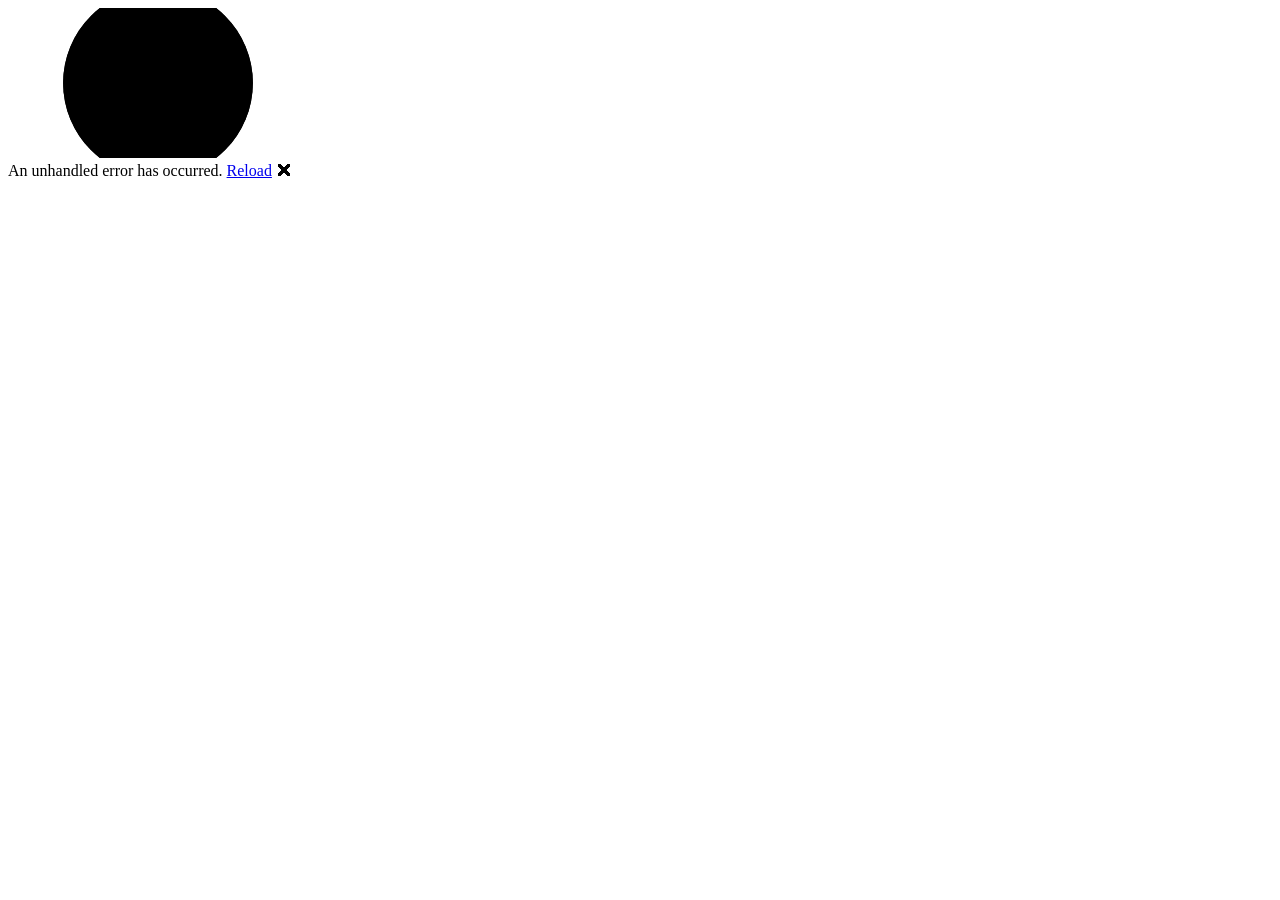
==== src/RestAPITester.Web/wwwroot/index.html @ f0735aa5 "Initial commit" ====
<!DOCTYPE html>
<html lang="en">

<head>
    <meta charset="utf-8" />
    <meta name="viewport" content="width=device-width, initial-scale=1.0" />
    <title>RestAPITester.Web</title>
    <base href="/" />
    <link rel="preload" id="webassembly" />
    <link rel="stylesheet" href="lib/bootstrap/dist/css/bootstrap.min.css" />
    <link rel="stylesheet" href="css/app.css" />
    <link rel="icon" type="image/png" href="favicon.png" />
    <link href="https://fonts.googleapis.com/css?family=Roboto:300,400,500,700&display=swap" rel="stylesheet" />
    <link href="_content/MudBlazor/MudBlazor.min.css" rel="stylesheet" />
    <link href="RestAPITester.Web.styles.css" rel="stylesheet" />
    <script type="importmap"></script>
</head>

<body>
    <div id="app">
        <svg class="loading-progress">
            <circle r="40%" cx="50%" cy="50%" />
            <circle r="40%" cx="50%" cy="50%" />
        </svg>
        <div class="loading-progress-text"></div>
    </div>

    <div id="blazor-error-ui">
        An unhandled error has occurred.
        <a href="." class="reload">Reload</a>
        <span class="dismiss">🗙</span>
    </div>
    <script src="_framework/blazor.webassembly#[.{fingerprint}].js"></script>
    <script src="_content/MudBlazor/MudBlazor.min.js"></script>
    <script src="_content/TG.Blazor.IndexedDB/indexedDb.Blazor.js"></script>
    <script src="js/downloadFile.js"></script>
</body>

</html>
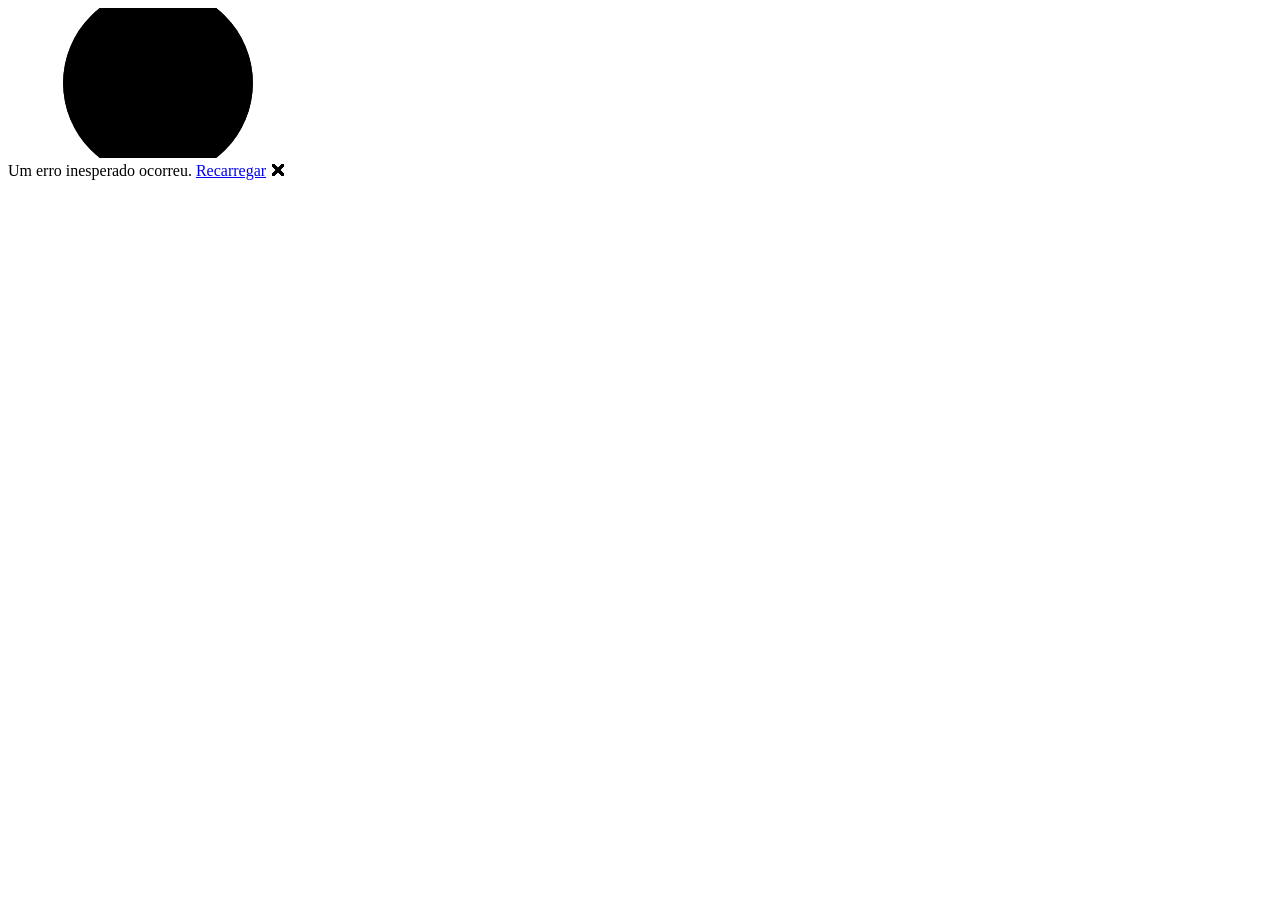
==== commit cf07bd79: "Gerado projeto que já roda através de um executável os dois projetos" ====
--- a/src/RestAPITester.Web/wwwroot/index.html
+++ b/src/RestAPITester.Web/wwwroot/index.html
@@ -26,8 +26,8 @@
     </div>
 
     <div id="blazor-error-ui">
-        An unhandled error has occurred.
-        <a href="." class="reload">Reload</a>
+        Um erro inesperado ocorreu.
+        <a href="." class="reload">Recarregar</a>
         <span class="dismiss">🗙</span>
     </div>
     <script src="_framework/blazor.webassembly#[.{fingerprint}].js"></script>
--- a/src/RestAPITester.Web/wwwroot/css/app.css
+++ b/src/RestAPITester.Web/wwwroot/css/app.css
@@ -0,0 +1,148 @@
+html, body {
+    font-family: 'Helvetica Neue', Helvetica, Arial, sans-serif;
+}
+
+h1:focus {
+    outline: none;
+}
+
+a, .btn-link {
+    color: #0071c1;
+}
+
+.btn-primary {
+    color: #fff;
+    background-color: #1b6ec2;
+    border-color: #1861ac;
+}
+
+.btn:focus, .btn:active:focus, .btn-link.nav-link:focus, .form-control:focus, .form-check-input:focus {
+  box-shadow: 0 0 0 0.1rem white, 0 0 0 0.25rem #258cfb;
+}
+
+.content {
+    padding-top: 1.1rem;
+}
+
+.valid.modified:not([type=checkbox]) {
+    outline: 1px solid #26b050;
+}
+
+.invalid {
+    outline: 1px solid red;
+}
+
+.validation-message {
+    color: red;
+}
+
+#blazor-error-ui {
+    color-scheme: light only;
+    background: lightyellow;
+    bottom: 0;
+    box-shadow: 0 -1px 2px rgba(0, 0, 0, 0.2);
+    box-sizing: border-box;
+    display: none;
+    left: 0;
+    padding: 0.6rem 1.25rem 0.7rem 1.25rem;
+    position: fixed;
+    width: 100%;
+    z-index: 1000;
+}
+
+    #blazor-error-ui .dismiss {
+        cursor: pointer;
+        position: absolute;
+        right: 0.75rem;
+        top: 0.5rem;
+    }
+
+.blazor-error-boundary {
+    background: url([data-uri]) no-repeat 1rem/1.8rem, #b32121;
+    padding: 1rem 1rem 1rem 3.7rem;
+    color: white;
+}
+
+    .blazor-error-boundary::after {
+        content: "An error has occurred."
+    }
+
+.loading-progress {
+    position: absolute;
+    display: block;
+    width: 8rem;
+    height: 8rem;
+    inset: 20vh 0 auto 0;
+    margin: 0 auto 0 auto;
+}
+
+    .loading-progress circle {
+        fill: none;
+        stroke: #e0e0e0;
+        stroke-width: 0.6rem;
+        transform-origin: 50% 50%;
+        transform: rotate(-90deg);
+    }
+
+        .loading-progress circle:last-child {
+            stroke: #1b6ec2;
+            stroke-dasharray: calc(3.141 * var(--blazor-load-percentage, 0%) * 0.8), 500%;
+            transition: stroke-dasharray 0.05s ease-in-out;
+        }
+
+.loading-progress-text {
+    position: absolute;
+    text-align: center;
+    font-weight: bold;
+    inset: calc(20vh + 3.25rem) 0 auto 0.2rem;
+}
+
+    .loading-progress-text:after {
+        content: var(--blazor-load-percentage-text, "Loading");
+    }
+
+code {
+    color: #c02d76;
+}
+
+.form-floating > .form-control-plaintext::placeholder, .form-floating > .form-control::placeholder {
+    color: var(--bs-secondary-color);
+    text-align: end;
+}
+
+.form-floating > .form-control-plaintext:focus::placeholder, .form-floating > .form-control:focus::placeholder {
+    text-align: start;
+}
+
+html, body, #app {
+    height: 100%;
+    overflow: hidden;
+}
+
+.rat-upload-button {
+    display: inline-flex;
+    align-items: center;
+    padding: 6px 16px;
+    border-radius: 4px;
+    background-color: var(--mud-palette-primary);
+    color: var(--mud-palette-primary-text);
+    font-weight: 500;
+    cursor: pointer;
+    user-select: none;
+    gap: 8px;
+}
+.rat-upload-button:hover {
+    filter: brightness(0.9);
+}
+.rat-upload-input {
+    display: none;
+}
+
+.mud-drawer .mud-nav-link.active,
+.mud-drawer .mud-nav-link.active .mud-icon-root {
+    color: #38BDF8 !important;
+}
+
+.app-main-content {
+    padding-top: calc(var(--mud-appbar-height) + 16px);
+}
